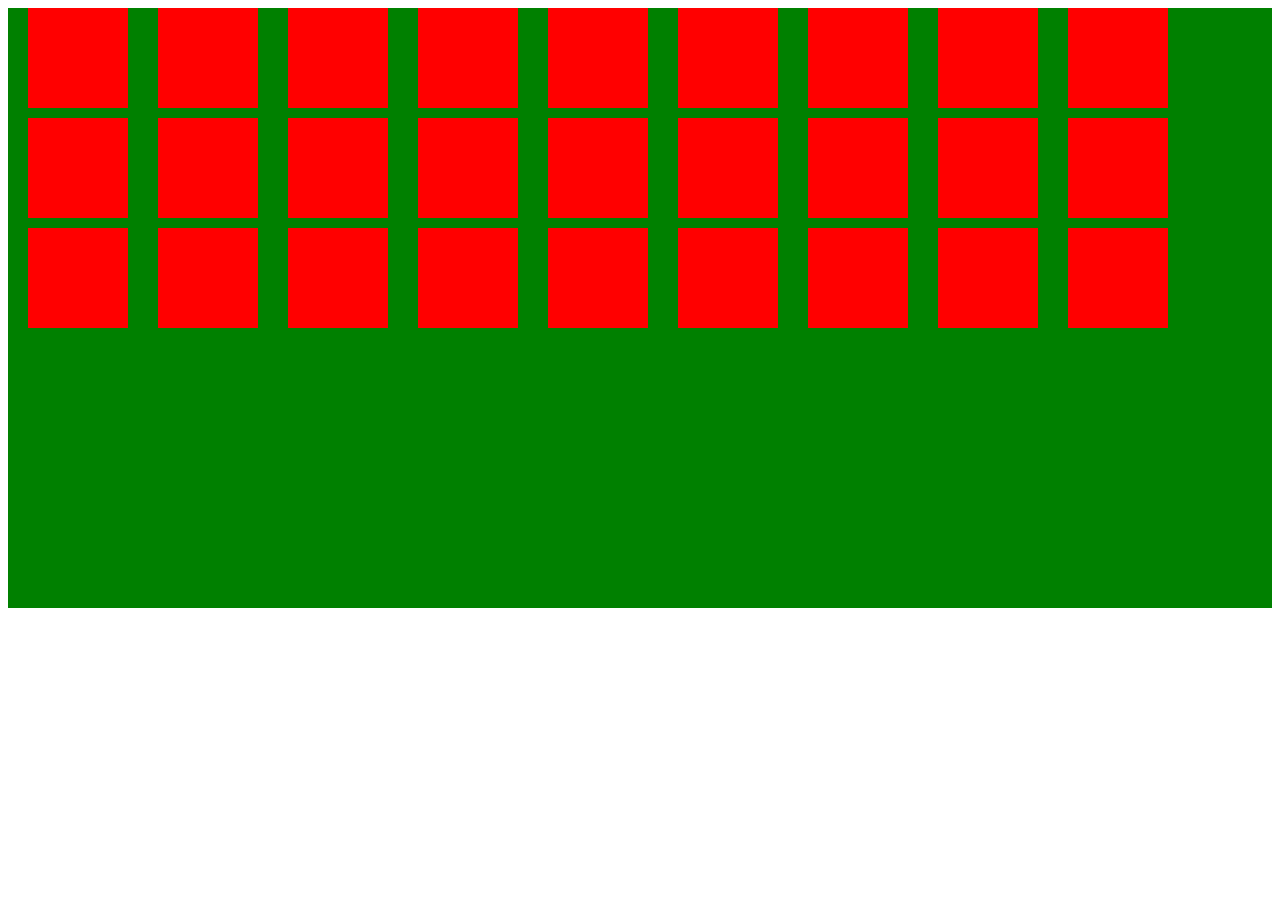
==== ddgd.html @ 44bf4c8f "New site, first commit" ====
<!DOCTYPE html>
<html lang="ru">

  <head>
    <meta charset="UTF-8">
    <meta name="viewport" content="width=device-width, initial-scale=1.0">
    <title>Магазин всякой всячины</title>
    <link rel="stylesheet" href="fadsf.css">
  </head>

  <body>
    <div class="parent">
      <div class="child"></div>
      <div class="child"></div>
      <div class="child"></div>
      <div class="child">
        
      </div>
      <div class="child"></div>
      <div class="child"></div>
      <div class="child"></div>
      <div class="child"></div>
      <div class="child"></div>
      <div class="child"></div>
      <div class="child"></div>
      <div class="child"></div>
      <div class="child"></div>
      <div class="child"></div>
      <div class="child"></div>
      <div class="child"></div>
      <div class="child"></div>
      <div class="child"></div>
      <div class="child"></div>
      <div class="child"></div>
      <div class="child"></div>
      <div class="child"></div>
      <div class="child"></div>
      <div class="child"></div>
      <div class="child"></div>
      <div class="child"></div>
      <div class="child"></div>
    </div>
  </body>

</html>
---- fadsf.css ----
.parent {
  display: flex;
  flex-wrap: wrap;
  gap: 10px;
  align-content: start;
  height: 600px;
  width: 100%;
  background: green;
}

.child {
  display: flex;
  margin-left: 20px;
  height: 100px;
  width: 100px;
  background: red;
}
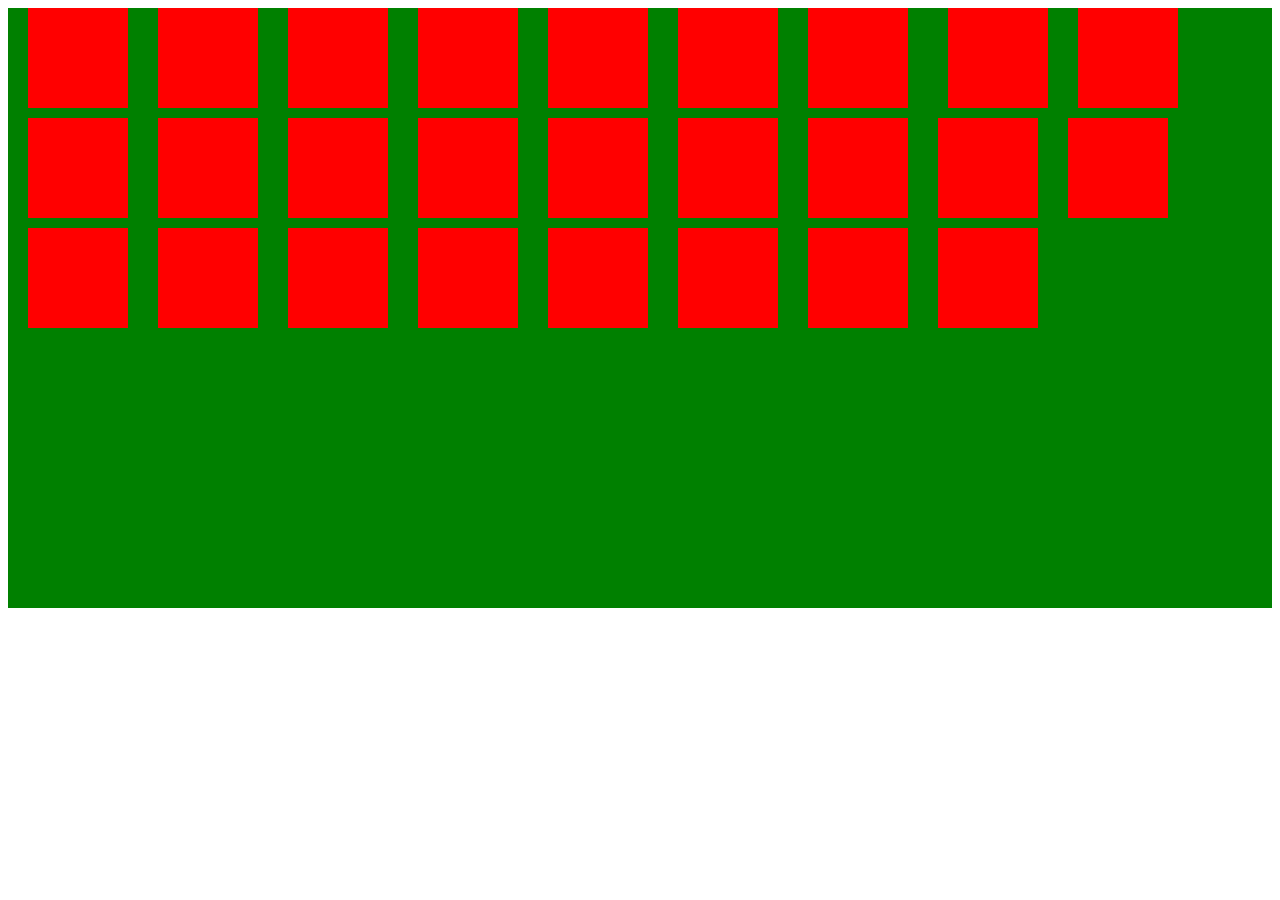
==== commit cea35a94: "Update html" ====
--- a/ddgd.html
+++ b/ddgd.html
@@ -19,7 +19,7 @@
       <div class="child"></div>
       <div class="child"></div>
       <div class="child"></div>
-      <div class="child"></div>
+      <div class="example"></div>
       <div class="child"></div>
       <div class="child"></div>
       <div class="child"></div>
--- a/fadsf.css
+++ b/fadsf.css
@@ -5,6 +5,11 @@
   align-content: start;
   height: 600px;
   width: 100%;
+  text-align: center;
+  text-align: center;
+  text-align: center;
+  background: green;
+  background: green;
   background: green;
 }
 
